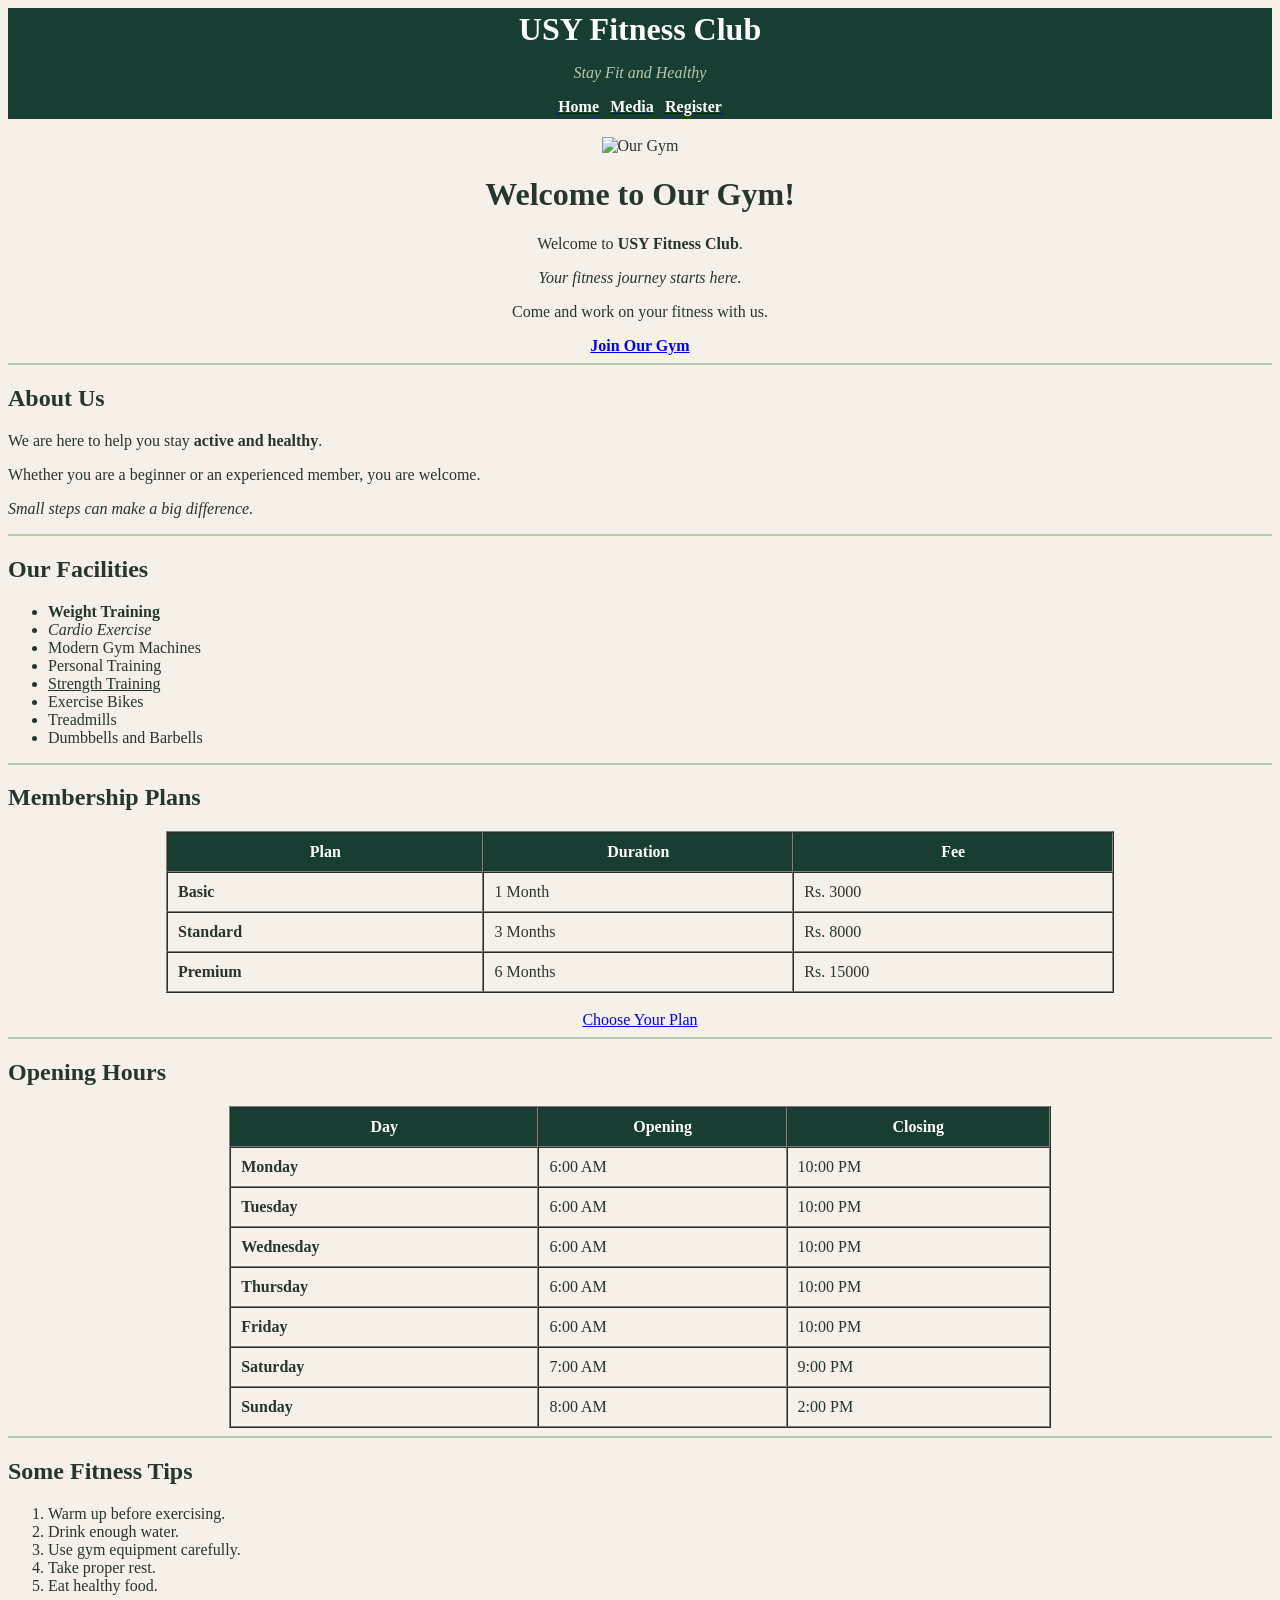
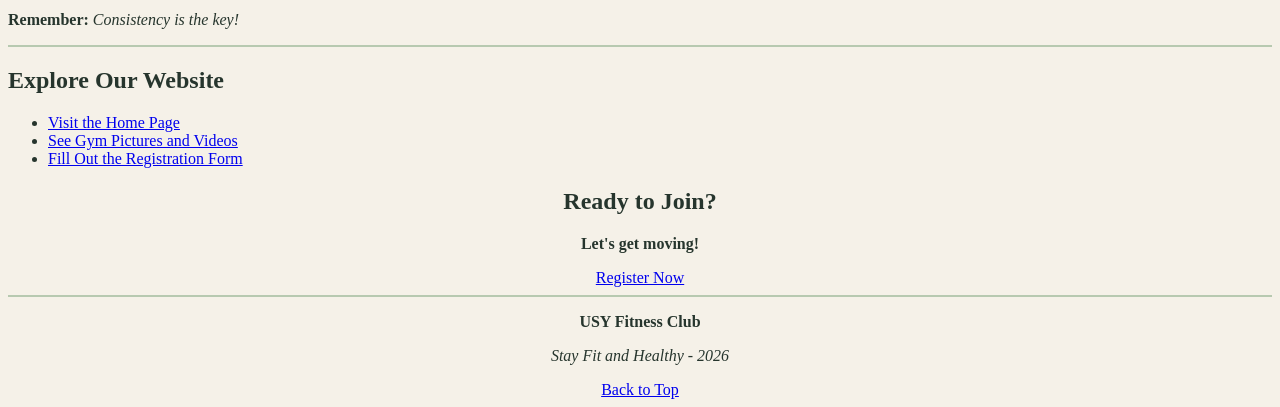
==== index.html @ 135df5f6 "Add initial USY Fitness Club project files" ====
<!DOCTYPE html>
<html>
<head>
    <title>USY Fitness Club</title>
</head>

<body bgcolor="#F5F1E8" text="#26352D" vlink="#183D32">

<center>

<table width="100%" bgcolor="#183D32">
    <tr>
    <td align="center">

     <font color="white" size="6"><b>USY Fitness Club</b></font>

        <p><font color="#B7C9B0"><i>Stay Fit and Healthy</i></font></p>

        <a href="index.html"><font color="white"><b>Home</b></font></a> |
        <a href="media.html"><font color="white"><b>Media</b></font></a> |
        <a href="register.html"><font color="white"><b>Register</b></font></a>

    </td>
    </tr>
    </table>

    <br>

    <img src="images/gym.jpg" width="500" height="250" alt="Our Gym">

    <h1>Welcome to Our Gym!</h1>

    <p>Welcome to <b>USY Fitness Club</b>.</p>
    <p><i>Your fitness journey starts here.</i></p>
    <p>Come and work on your fitness with us.</p>

    <a href="register.html"><b>Join Our Gym</b></a>

</center>

<hr color="#B7C9B0">

<h2>About Us</h2>

<p>We are here to help you stay <b>active and healthy</b>.</p>
<p>Whether you are a beginner or an experienced member, you are welcome.</p>
<p><i>Small steps can make a big difference.</i></p>

<hr color="#B7C9B0">

<h2>Our Facilities</h2>

<ul>
    <li><b>Weight Training</b></li>
    <li><i>Cardio Exercise</i></li>
    <li>Modern Gym Machines</li>
    <li>Personal Training</li>
    <li><u>Strength Training</u></li>
    <li>Exercise Bikes</li>
    <li>Treadmills</li>
    <li>Dumbbells and Barbells</li>
</ul>

<hr color="#B7C9B0">

<h2>Membership Plans</h2>

<center>

    <table border="1" cellpadding="10" cellspacing="0" width="75%">
        <tr bgcolor="#183D32">
            <th><font color="white">Plan</font></th>
            <th><font color="white">Duration</font></th>
            <th><font color="white">Fee</font></th>
        </tr>

        <tr>
            <td><b>Basic</b></td>
            <td>1 Month</td>
            <td>Rs. 3000</td>
        </tr>

        <tr>
            <td><b>Standard</b></td>
            <td>3 Months</td>
            <td>Rs. 8000</td>
        </tr>

        <tr>
            <td><b>Premium</b></td>
            <td>6 Months</td>
            <td>Rs. 15000</td>
        </tr>
    </table>

    <br>

    <a href="register.html">Choose Your Plan</a>

</center>

<hr color="#B7C9B0">

<h2>Opening Hours</h2>

<center>

    <table border="1" cellpadding="10" cellspacing="0" width="65%">
        <tr bgcolor="#183D32">
            <th><font color="white">Day</font></th>
            <th><font color="white">Opening</font></th>
            <th><font color="white">Closing</font></th>
        </tr>

        <tr>
            <td><b>Monday</b></td>
            <td>6:00 AM</td>
            <td>10:00 PM</td>
        </tr>

        <tr>
            <td><b>Tuesday</b></td>
            <td>6:00 AM</td>
            <td>10:00 PM</td>
        </tr>

        <tr>
            <td><b>Wednesday</b></td>
            <td>6:00 AM</td>
            <td>10:00 PM</td>
        </tr>

        <tr>
            <td><b>Thursday</b></td>
            <td>6:00 AM</td>
            <td>10:00 PM</td>
        </tr>

        <tr>
            <td><b>Friday</b></td>
            <td>6:00 AM</td>
            <td>10:00 PM</td>
        </tr>

        <tr>
            <td><b>Saturday</b></td>
            <td>7:00 AM</td>
            <td>9:00 PM</td>
        </tr>

        <tr>
            <td><b>Sunday</b></td>
            <td>8:00 AM</td>
            <td>2:00 PM</td>
        </tr>
    </table>

</center>

<hr color="#B7C9B0">

<h2>Some Fitness Tips</h2>

<ol>
    <li>Warm up before exercising.</li>
    <li>Drink enough water.</li>
    <li>Use gym equipment carefully.</li>
    <li>Take proper rest.</li>
    <li>Eat healthy food.</li>
</ol>

<p><b>Remember:</b> <i>Consistency is the key!</i></p>

<hr color="#B7C9B0">

<h2>Explore Our Website</h2>

<ul>
    <li><a href="index.html">Visit the Home Page</a></li>
    <li><a href="media.html">See Gym Pictures and Videos</a></li>
    <li><a href="register.html">Fill Out the Registration Form</a></li>
</ul>

<center>

    <h2>Ready to Join?</h2>

    <p><b>Let's get moving!</b></p>

    <a href="register.html">Register Now</a>

    <hr color="#B7C9B0">

    <p><b>USY Fitness Club</b></p>
    <p><i>Stay Fit and Healthy - 2026</i></p>

    <a href="index.html">Back to Top</a>

</center>

</body>
</html>
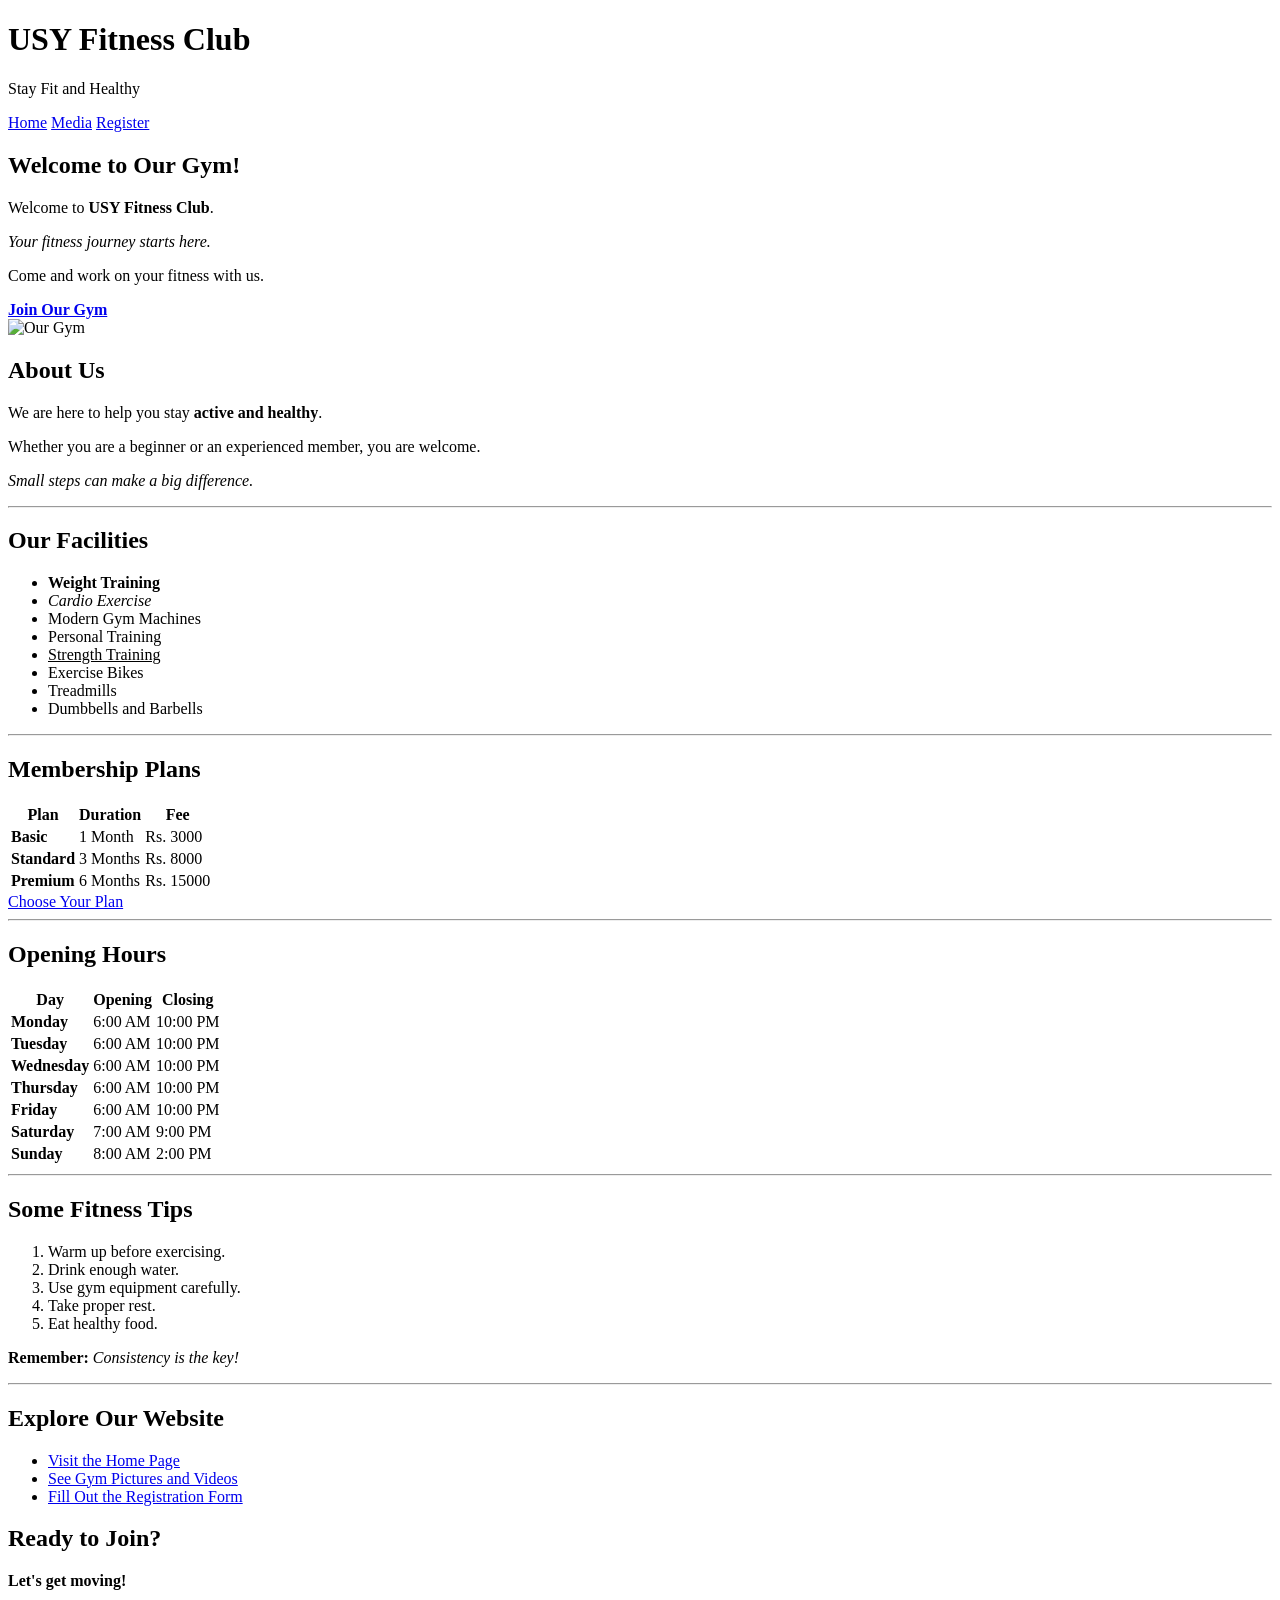
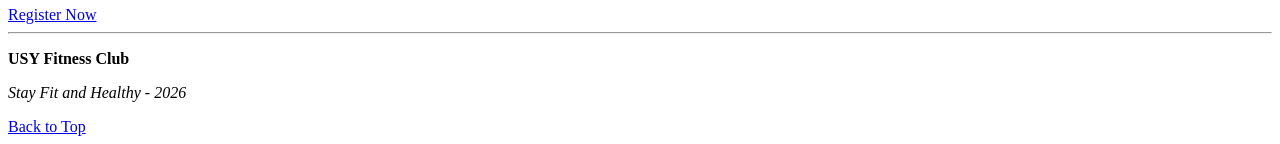
==== commit 03adefb6: "Add files via upload" ====
--- a/index.html
+++ b/index.html
@@ -1,202 +1,153 @@
-<!DOCTYPE html>
-<html>
-<head>
-    <title>USY Fitness Club</title>
-</head>
-
-<body bgcolor="#F5F1E8" text="#26352D" vlink="#183D32">
-
-<center>
-
-<table width="100%" bgcolor="#183D32">
-    <tr>
-    <td align="center">
-
-     <font color="white" size="6"><b>USY Fitness Club</b></font>
-
-        <p><font color="#B7C9B0"><i>Stay Fit and Healthy</i></font></p>
-
-        <a href="index.html"><font color="white"><b>Home</b></font></a> |
-        <a href="media.html"><font color="white"><b>Media</b></font></a> |
-        <a href="register.html"><font color="white"><b>Register</b></font></a>
-
-    </td>
-    </tr>
-    </table>
-
-    <br>
-
-    <img src="images/gym.jpg" width="500" height="250" alt="Our Gym">
-
-    <h1>Welcome to Our Gym!</h1>
-
-    <p>Welcome to <b>USY Fitness Club</b>.</p>
-    <p><i>Your fitness journey starts here.</i></p>
-    <p>Come and work on your fitness with us.</p>
-
-    <a href="register.html"><b>Join Our Gym</b></a>
-
-</center>
-
-<hr color="#B7C9B0">
-
-<h2>About Us</h2>
-
-<p>We are here to help you stay <b>active and healthy</b>.</p>
-<p>Whether you are a beginner or an experienced member, you are welcome.</p>
-<p><i>Small steps can make a big difference.</i></p>
-
-<hr color="#B7C9B0">
-
-<h2>Our Facilities</h2>
-
-<ul>
-    <li><b>Weight Training</b></li>
-    <li><i>Cardio Exercise</i></li>
-    <li>Modern Gym Machines</li>
-    <li>Personal Training</li>
-    <li><u>Strength Training</u></li>
-    <li>Exercise Bikes</li>
-    <li>Treadmills</li>
-    <li>Dumbbells and Barbells</li>
-</ul>
-
-<hr color="#B7C9B0">
-
-<h2>Membership Plans</h2>
-
-<center>
-
-    <table border="1" cellpadding="10" cellspacing="0" width="75%">
-        <tr bgcolor="#183D32">
-            <th><font color="white">Plan</font></th>
-            <th><font color="white">Duration</font></th>
-            <th><font color="white">Fee</font></th>
-        </tr>
-
-        <tr>
-            <td><b>Basic</b></td>
-            <td>1 Month</td>
-            <td>Rs. 3000</td>
-        </tr>
-
-        <tr>
-            <td><b>Standard</b></td>
-            <td>3 Months</td>
-            <td>Rs. 8000</td>
-        </tr>
-
-        <tr>
-            <td><b>Premium</b></td>
-            <td>6 Months</td>
-            <td>Rs. 15000</td>
-        </tr>
-    </table>
-
-    <br>
-
-    <a href="register.html">Choose Your Plan</a>
-
-</center>
-
-<hr color="#B7C9B0">
-
-<h2>Opening Hours</h2>
-
-<center>
-
-    <table border="1" cellpadding="10" cellspacing="0" width="65%">
-        <tr bgcolor="#183D32">
-            <th><font color="white">Day</font></th>
-            <th><font color="white">Opening</font></th>
-            <th><font color="white">Closing</font></th>
-        </tr>
-
-        <tr>
-            <td><b>Monday</b></td>
-            <td>6:00 AM</td>
-            <td>10:00 PM</td>
-        </tr>
-
-        <tr>
-            <td><b>Tuesday</b></td>
-            <td>6:00 AM</td>
-            <td>10:00 PM</td>
-        </tr>
-
-        <tr>
-            <td><b>Wednesday</b></td>
-            <td>6:00 AM</td>
-            <td>10:00 PM</td>
-        </tr>
-
-        <tr>
-            <td><b>Thursday</b></td>
-            <td>6:00 AM</td>
-            <td>10:00 PM</td>
-        </tr>
-
-        <tr>
-            <td><b>Friday</b></td>
-            <td>6:00 AM</td>
-            <td>10:00 PM</td>
-        </tr>
-
-        <tr>
-            <td><b>Saturday</b></td>
-            <td>7:00 AM</td>
-            <td>9:00 PM</td>
-        </tr>
-
-        <tr>
-            <td><b>Sunday</b></td>
-            <td>8:00 AM</td>
-            <td>2:00 PM</td>
-        </tr>
-    </table>
-
-</center>
-
-<hr color="#B7C9B0">
-
-<h2>Some Fitness Tips</h2>
-
-<ol>
-    <li>Warm up before exercising.</li>
-    <li>Drink enough water.</li>
-    <li>Use gym equipment carefully.</li>
-    <li>Take proper rest.</li>
-    <li>Eat healthy food.</li>
-</ol>
-
-<p><b>Remember:</b> <i>Consistency is the key!</i></p>
-
-<hr color="#B7C9B0">
-
-<h2>Explore Our Website</h2>
-
-<ul>
-    <li><a href="index.html">Visit the Home Page</a></li>
-    <li><a href="media.html">See Gym Pictures and Videos</a></li>
-    <li><a href="register.html">Fill Out the Registration Form</a></li>
-</ul>
-
-<center>
-
-    <h2>Ready to Join?</h2>
-
-    <p><b>Let's get moving!</b></p>
-
-    <a href="register.html">Register Now</a>
-
-    <hr color="#B7C9B0">
-
-    <p><b>USY Fitness Club</b></p>
-    <p><i>Stay Fit and Healthy - 2026</i></p>
-
-    <a href="index.html">Back to Top</a>
-
-</center>
-
-</body>
-</html>+<!DOCTYPE html>
+<head>
+    <title>USY Fitness Club</title>
+    <link rel="stylesheet" href="css/style.css">
+</head>
+<body id="top">
+
+<header class="site-header">
+    <div class="header-inner">
+        <div class="brand">
+            <h1>USY Fitness Club</h1>
+            <p>Stay Fit and Healthy</p>
+        </div>
+        <nav aria-label="Main navigation">
+            <a href="index.html" aria-current="page">Home</a>
+            <a href="media.html">Media</a>
+            <a href="register.html">Register</a>
+        </nav>
+    </div>
+</header>
+
+<main>
+    <section class="hero">
+        <div class="hero-content">
+            <h2>Welcome to Our Gym!</h2>
+            <p>Welcome to <b>USY Fitness Club</b>.</p>
+            <p><i>Your fitness journey starts here.</i></p>
+            <p>Come and work on your fitness with us.</p>
+            <a class="button-link" href="register.html"><b>Join Our Gym</b></a>
+        </div>
+        <img class="hero-image" src="images/gym.jpg" loading="lazy" width="500" height="250" alt="Our Gym">
+    </section>
+
+    <section>
+        <h2>About Us</h2>
+        <p>We are here to help you stay <b>active and healthy</b>.</p>
+        <p>Whether you are a beginner or an experienced member, you are welcome.</p>
+        <p><i>Small steps can make a big difference.</i></p>
+    </section>
+
+    <hr>
+
+    <section>
+        <h2>Our Facilities</h2>
+        <ul class="feature-list">
+            <li><b>Weight Training</b></li>
+            <li><i>Cardio Exercise</i></li>
+            <li>Modern Gym Machines</li>
+            <li>Personal Training</li>
+            <li><u>Strength Training</u></li>
+            <li>Exercise Bikes</li>
+            <li>Treadmills</li>
+            <li>Dumbbells and Barbells</li>
+        </ul>
+    </section>
+
+    <hr>
+
+    <section>
+        <h2>Membership Plans</h2>
+        <table>
+            <thead>
+                <tr>
+                    <th scope="col">Plan</th>
+                    <th scope="col">Duration</th>
+                    <th scope="col">Fee</th>
+                </tr>
+            </thead>
+            <tbody>
+                <tr>
+                    <td><b>Basic</b></td>
+                    <td>1 Month</td>
+                    <td>Rs. 3000</td>
+                </tr>
+                <tr>
+                    <td><b>Standard</b></td>
+                    <td>3 Months</td>
+                    <td>Rs. 8000</td>
+                </tr>
+                <tr>
+                    <td><b>Premium</b></td>
+                    <td>6 Months</td>
+                    <td>Rs. 15000</td>
+                </tr>
+            </tbody>
+        </table>
+        <a class="button-link" href="register.html">Choose Your Plan</a>
+    </section>
+
+    <hr>
+
+    <section>
+        <h2>Opening Hours</h2>
+        <table>
+            <thead>
+                <tr>
+                    <th scope="col">Day</th>
+                    <th scope="col">Opening</th>
+                    <th scope="col">Closing</th>
+                </tr>
+            </thead>
+            <tbody>
+                <tr><td><b>Monday</b></td><td>6:00 AM</td><td>10:00 PM</td></tr>
+                <tr><td><b>Tuesday</b></td><td>6:00 AM</td><td>10:00 PM</td></tr>
+                <tr><td><b>Wednesday</b></td><td>6:00 AM</td><td>10:00 PM</td></tr>
+                <tr><td><b>Thursday</b></td><td>6:00 AM</td><td>10:00 PM</td></tr>
+                <tr><td><b>Friday</b></td><td>6:00 AM</td><td>10:00 PM</td></tr>
+                <tr><td><b>Saturday</b></td><td>7:00 AM</td><td>9:00 PM</td></tr>
+                <tr><td><b>Sunday</b></td><td>8:00 AM</td><td>2:00 PM</td></tr>
+            </tbody>
+        </table>
+    </section>
+
+    <hr>
+
+    <section>
+        <h2>Some Fitness Tips</h2>
+        <ol>
+            <li>Warm up before exercising.</li>
+            <li>Drink enough water.</li>
+            <li>Use gym equipment carefully.</li>
+            <li>Take proper rest.</li>
+            <li>Eat healthy food.</li>
+        </ol>
+        <p><b>Remember:</b> <i>Consistency is the key!</i></p>
+    </section>
+
+    <hr>
+
+    <section>
+        <h2>Explore Our Website</h2>
+        <ul>
+            <li><a href="index.html">Visit the Home Page</a></li>
+            <li><a href="media.html">See Gym Pictures and Videos</a></li>
+            <li><a href="register.html">Fill Out the Registration Form</a></li>
+        </ul>
+    </section>
+</main>
+
+<footer>
+    <div class="footer-inner">
+        <h2>Ready to Join?</h2>
+        <p><b>Let's get moving!</b></p>
+        <a class="button-link" href="register.html">Register Now</a>
+        <hr>
+        <p><b>USY Fitness Club</b></p>
+        <p><i>Stay Fit and Healthy - 2026</i></p>
+        <a href="#top">Back to Top</a>
+    </div>
+</footer>
+
+</body>
+</html>
